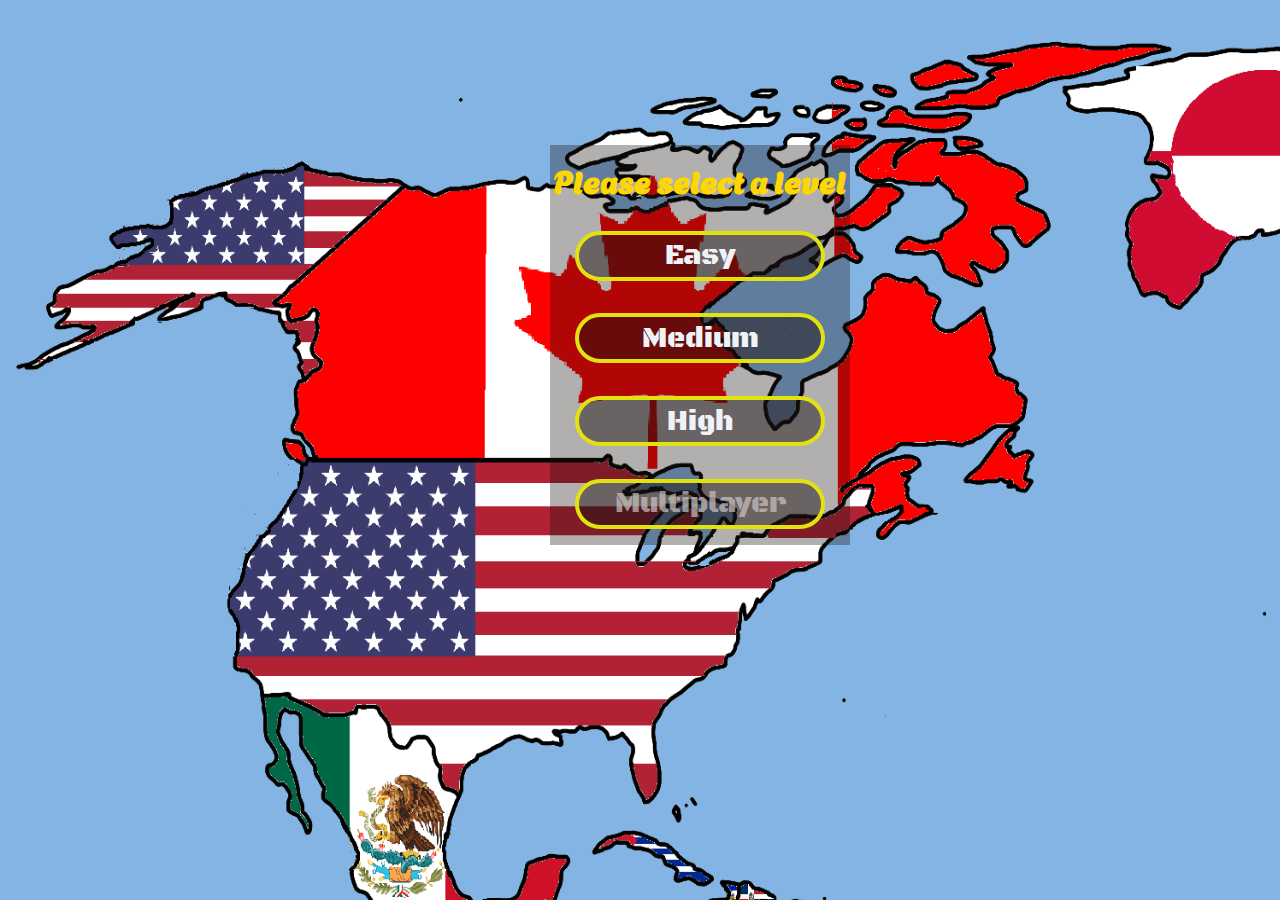
==== game.html @ e6add9b1 "v1.0" ====
<!DOCTYPE html>
<html lang="en">
<head>
    <meta charset="UTF-8">
    <meta name="viewport" content="width=device-width, initial-scale=1.0">
    <title>Flag Master-Game Page</title>
    <link rel="stylesheet" href="game.css">
    <link rel="preconnect" href="https://fonts.googleapis.com">
    <link rel="preconnect" href="https://fonts.gstatic.com" crossorigin>
    <link rel="preconnect" href="https://fonts.googleapis.com">
    <link rel="preconnect" href="https://fonts.gstatic.com" crossorigin>
    <link href="https://fonts.googleapis.com/css2?family=Agbalumo&display=swap" rel="stylesheet">
    <link href="https://fonts.googleapis.com/css2?family=Black+Ops+One&display=swap" rel="stylesheet">
</head>
<body>

    <div id="level">
        <h1>Please select a level</h1>
        <button type="button" id="low"><span>Easy</span></button>
        <button type="button" id="med"><span>Medium</span></button>
        <button type="button" id="high"><span>High</span></button>
        <button type="button" id="disabled" >Multiplayer</button>
    </div>
    <script src="./game.js"></script>
</body>
</html>
---- game.css ----
*{
    margin: 0%;
    padding: 0%;
}
Body{
    background-image: url("./img/world-flag-map-1.png");
    background-repeat: no-repeat;
    background-size: 300% 300%;
    display: flex;
    justify-content: center; 
    align-items: center; 
    height: 690px;
    width: 1400px;
    -webkit-animation: rainbow 18s ease infinite;
    -z-animation: rainbow 18s ease infinite;
    -o-animation: rainbow 18s ease infinite;
     animation: rainbow 18s ease infinite;
}
#level{
    display: flex;
    flex-direction: column;
    justify-content: space-around;
    align-items: center;
    height: 400px;
    width: 300px;
    background-color: rgba(27, 17, 17, 0.336);
}
h1{
    color: gold;
    font-family: Agbalumo; 
}
#low,#med,#high,#disabled{
    width:250px;
    height: 50px;
    border: 4px solid rgb(226, 226, 17);
    border-radius: 100px;
    background-color: rgba(27, 17, 17, 0.479);
    color: rgb(239, 243, 247);
    font-size: 28px;
    cursor: pointer;
    font-family: Black Ops One;
    cursor: pointer;
    margin: 5px;
}

#low span,#med span, #high span {
    cursor: pointer;
    display: inline-block;
    position: relative;
    transition: 0.5s;
  }
  
  #low span:after,#med span:after,#high span:after {
    content: '\00bb';
    position: absolute;
    opacity: 0;
    top: 0;
    right: -20px;
    transition: 0.5s;
  }
  
  #low:hover span,#med:hover span,#high:hover span {
    padding-right: 25px;
  }
  
  #low:hover span:after,#med:hover span:after,#high:hover span:after {
    opacity: 1;
    right: 0;
  }


#low:hover,#med:hover,#high:hover{
    background-color:rgb(226, 226, 17) ;
    color: rgb(0, 0, 0);
}
#low:active,#med:active,#high:active {
    transform: translateY(4px);
  }
#disabled{
    cursor: not-allowed;
    color: rgba(201, 191, 191, 0.726);
}
@-webkit-keyframes rainbow {
    0%{background-position:0% 82%}
    50%{background-position:50% 19%}
    100%{background-position:0% 82%}
}
@-moz-keyframes rainbow {
    0%{background-position:0% 82%}
    50%{background-position:50% 19%}
    100%{background-position:0% 82%}
}
@-o-keyframes rainbow {
    0%{background-position:0% 80%}
    50%{background-position:50% 19%}
    100%{background-position:0% 8%}
}
@keyframes rainbow { 
    0%{background-position:70% 80%}
    15%{background-position:100% 60%}
    30%{background-position:60% 100%}
    45%{background-position:2% 50%}
    50%{background-position:50% 19%}
    65%{background-position:20% 80%}
    80%{background-position:90% 30%}
    100%{background-position:40% 80%}
}
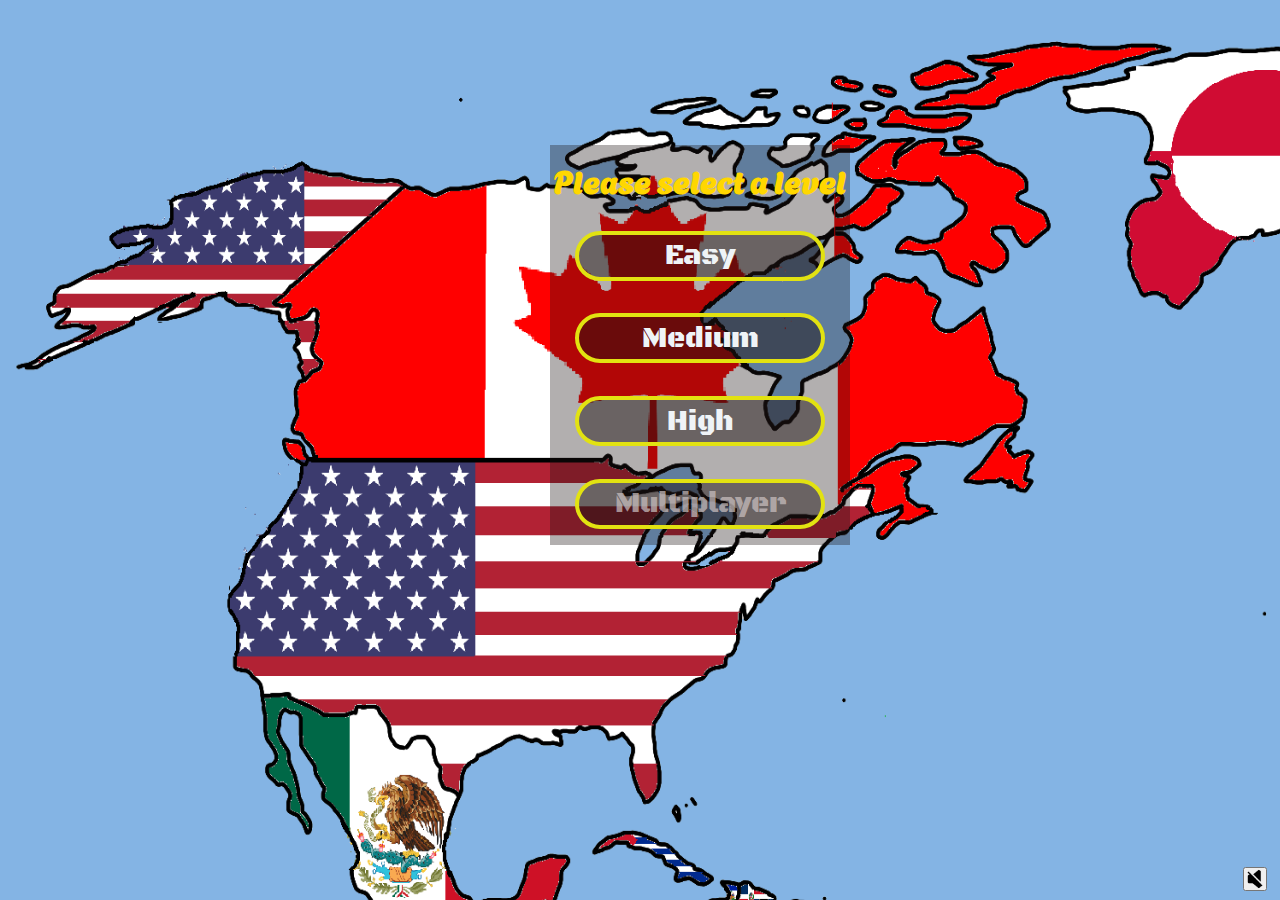
==== commit 76ff77c4: "v1.2" ====
--- a/game.html
+++ b/game.html
@@ -21,6 +21,7 @@
         <button type="button" id="high"><span>High</span></button>
         <button type="button" id="disabled" >Multiplayer</button>
     </div>
+    <button type="button" id="sound"><img src="./img/mute - Copy.png" alt="" id="mute"><img src="./img/volume - Copy.png" alt="" id="volume"></button>
     <script src="./game.js"></script>
 </body>
 </html>--- a/game.css
+++ b/game.css
@@ -104,4 +104,21 @@
     65%{background-position:20% 80%}
     80%{background-position:90% 30%}
     100%{background-position:40% 80%}
+}
+#sound{
+    position: absolute;
+    right: 1%;
+    bottom: 1%;
+}
+#mute{
+    display: block;
+}
+#volume{
+    display: none;
+}
+img{
+    height: 20px;
+    width: 20px;
+
+    border-radius: 10px;
 }